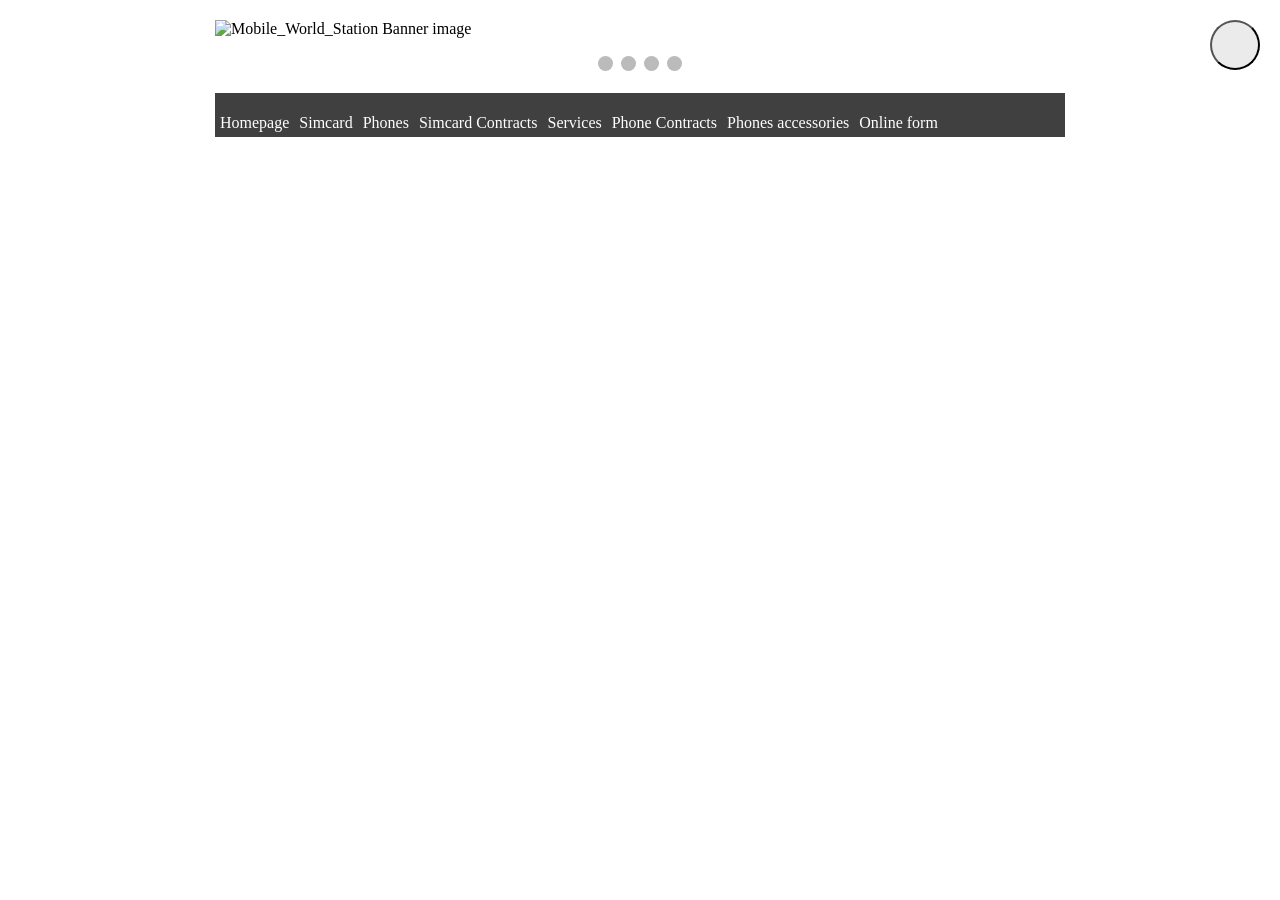
==== U13_A3/E-phones.html @ f4ddad0f "Add files via upload" ====
<!DOCTYPE html>
<html>
<head>
<title>Mobile World Station</title>
<link rel="stylesheet" href="E-phones.css" type=text/css>


<style>

body{

front-family: Arial, Helvetica, sans-serif;
background-{color:#fbfbfb;}
max-width:850px; /*use max-width for fluid behavior*/
Margin: 0 auto; /*A shorthand for centered margins*/ 
padding: 20px; /*Add padding to prevent content from touching the screen edges*/

}
h1{color:#000000;}

p{color:#161716;}

a:link{color:#ffffff;}
a:visited{color:#00aaff;}
a:hover{color:#848484;}

</style>

</head>
<body>
<img src="images/banner_1.png" alt=" Mobile_World_Station Banner image">

 <!-- Slideshow container -->
<div class="slideshow-container">

  <!-- Full-width images with number and caption text -->
  <div class="mySlides fade">
    <div class="numbertext">1 / 4</div>
    <img src="Images/news-1.png" style="width:80%">
    <div class="text">The best phones for 2026!</div> 
  </div>

  <div class="mySlides fade">
    <div class="numbertext">2 / 4</div>
    <img src="Images/" style="width:80%">
    <div class="text">Caption Two</div>
  </div>

  <div class="mySlides fade">
    <div class="numbertext">3 / 4</div>
    <img src="Images/" style="width:80%">
    <div class="text">Caption Three</div>

<div class="mySlides fade">
    <div class="numbertext">4 / 4</div>
    <img src="Images/" style="width:80%">
    <div class="text">Caption Four</div>
</div>

  <!-- Next and previous buttons -->
  <a class="prev" onclick="plusSlides(-1)">&#10094;</a>
  <a class="next" onclick="plusSlides(1)">&#10095;</a>
</div>
<br>

<!-- The dots/circles -->
<div style="text-align:center">
  <span class="dot" onclick="currentSlide(1)"></span>
  <span class="dot" onclick="currentSlide(2)"></span>
  <span class="dot" onclick="currentSlide(3)"></span>
  <span class="dot" onclick="currentSlide(4)"></span>

</div>
<header><button id="theme-switch"> 
<ion-icon name="moon-sharp"></ion-icon>
</button> </header>

<img src="" alt="" >


<nav class="navbar">
<ul>

<p style="text-align:left;">

<li><a href="index.html">Homepage</a></li>
<li><a href="sim.html">Simcard</a></li>
<li><a href="phone.html">Phones</a></li>
<li><a href="E-sim.html">Simcard Contracts</a></li>
<li><a href="serv.html">Services</a></li>
<li><a href="E-phones.html">Phone Contracts</a></li>
<li><a href="object.html">Phones accessories</a></li>
<li><a href="fin.html">Online form</a></li>

</p>
</nav>

<h1></h1>

<p></p>

<img src="" style=float:right

<p></p>

<h2></h2>

<nav>
<ul>

<h3></h3>


</ul>
</nav>
 
<script type="module" src="https://unpkg.com/ionicons@7.1.0/dist/ionicons/ionicons.esm.js"></script>
 </body>
 </html>
---- U13_A3/E-phones.css ----
:root{
--base-color: white;
--base-variant: rgb(235, 235, 235); 
--text-color: black;
--secondary-text:rgb(113, 113, 113);
--primary-color:rgb(0, 110, 255);
--accent-color:rgb(8, 0, 255);
}
.darkmode{
--base-color: black;
--base-variant:rgb(40, 40, 40);
--text-color: white;
--secondary-text: rgb(104, 104, 104);
--primary-color: rgba(255, 128, 0, 0.922);
--accent-color: rgb(235, 141, 0);
}
body{
    margin: 0px;
    background-color: var(--base-color);    
    color: var(--text-color);
}  
#theme-switch{
height: 50px;
width: 50px;
padding: 0px;
border-radius: 50%;
background-color: var(--base-variant);
display: flex;
justify-content: center;
align-items: center;
position: fixed;
top: 20px;
right: 20px;
}
.navbar ul{
list-style-type: none;
background-color: hsl(0, 0%, 25%);
padding: 0px;
margin: 0px;         
overflow: hidden;
}
.navbar a{
color: white;
text-decoration: none;
padding: 5px;
display: block;
text-align: center;    
}
.navbar a:hover{
background-color: hsl(0, 0%, 10%);
}
.navbar li{
float: left;    
}
{box-sizing:border-box}
.slideshow-container{
max-width: 1000px;
position: relative;
margin: auto;
}
.mySlides{display: none;
}
.prev, .next{cursor: pointer;
position: absolute;
top: 50%;
width: auto;
margin-top: -22px;
padding: 16px;
color: white;
font-weight: bold;
font-size: 18px;
transition: 0.6s ease;
border-radius: 0 3px 0;
user-select: none;
}
.next{
right: 0;
border-radius: 3px 0 0 3px;    
}
.prev:hover, .next:hover{
    background-color: rgba(0,0,0,0,8);
}
.text{
    color: #f2f2f2;
    font-size: 15px;
    padding: 8px 12px;
    position: absolute;
    bottom: 8px;width: 100%;
    text-align: center;
}
.nunbertext{
    color: #f2f2f2f;
    font-size: 12px;
    padding: 8px 12px;
    position: absolute;
    top:0;
}
.dot{
    cursor: pointer;
    height: 15px;
    width: 15px;
    margin:0 2px;
    background-color: #bbb;
    border-radius: 50%;
    display: inline-block;
    transition: background-color 0.6s ease; 
}
.active, .dot:hover{
    background-color: #717171;
}
.fade{
    animation-name: fade;
    animation-duration: 1.5s;
}
@keyframes fade;{
    form{opacity: .4;}
    to{opacity: 1;}
}
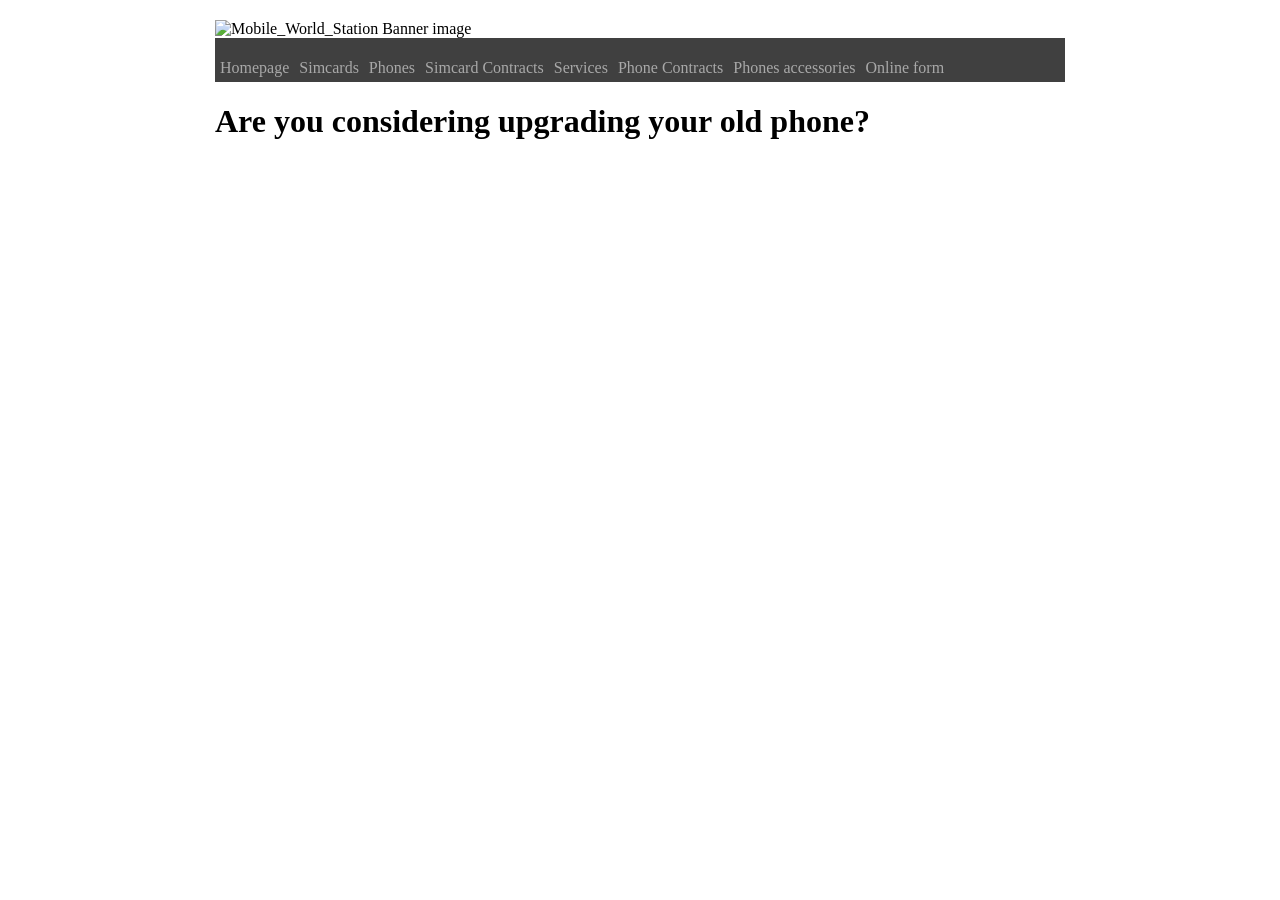
==== commit f038af7c: "Add files via upload" ====
--- a/U13_A3/E-phones.html
+++ b/U13_A3/E-phones.html
@@ -20,62 +20,15 @@
 
 p{color:#161716;}
 
-a:link{color:#ffffff;}
+a:link{color:#a8a8a8;}
 a:visited{color:#00aaff;}
-a:hover{color:#848484;}
+a:hover{color:#0094c1;}
 
 </style>
 
 </head>
 <body>
 <img src="images/banner_1.png" alt=" Mobile_World_Station Banner image">
-
- <!-- Slideshow container -->
-<div class="slideshow-container">
-
-  <!-- Full-width images with number and caption text -->
-  <div class="mySlides fade">
-    <div class="numbertext">1 / 4</div>
-    <img src="Images/news-1.png" style="width:80%">
-    <div class="text">The best phones for 2026!</div> 
-  </div>
-
-  <div class="mySlides fade">
-    <div class="numbertext">2 / 4</div>
-    <img src="Images/" style="width:80%">
-    <div class="text">Caption Two</div>
-  </div>
-
-  <div class="mySlides fade">
-    <div class="numbertext">3 / 4</div>
-    <img src="Images/" style="width:80%">
-    <div class="text">Caption Three</div>
-
-<div class="mySlides fade">
-    <div class="numbertext">4 / 4</div>
-    <img src="Images/" style="width:80%">
-    <div class="text">Caption Four</div>
-</div>
-
-  <!-- Next and previous buttons -->
-  <a class="prev" onclick="plusSlides(-1)">&#10094;</a>
-  <a class="next" onclick="plusSlides(1)">&#10095;</a>
-</div>
-<br>
-
-<!-- The dots/circles -->
-<div style="text-align:center">
-  <span class="dot" onclick="currentSlide(1)"></span>
-  <span class="dot" onclick="currentSlide(2)"></span>
-  <span class="dot" onclick="currentSlide(3)"></span>
-  <span class="dot" onclick="currentSlide(4)"></span>
-
-</div>
-<header><button id="theme-switch"> 
-<ion-icon name="moon-sharp"></ion-icon>
-</button> </header>
-
-<img src="" alt="" >
 
 
 <nav class="navbar">
@@ -84,7 +37,7 @@
 <p style="text-align:left;">
 
 <li><a href="index.html">Homepage</a></li>
-<li><a href="sim.html">Simcard</a></li>
+<li><a href="sim.html">Simcards</a></li>
 <li><a href="phone.html">Phones</a></li>
 <li><a href="E-sim.html">Simcard Contracts</a></li>
 <li><a href="serv.html">Services</a></li>
@@ -95,25 +48,9 @@
 </p>
 </nav>
 
-<h1></h1>
-
-<p></p>
-
-<img src="" style=float:right
-
-<p></p>
-
-<h2></h2>
-
-<nav>
-<ul>
-
-<h3></h3>
+<h1>Are you considering upgrading your old phone?</h1>
 
 
-</ul>
-</nav>
  
-<script type="module" src="https://unpkg.com/ionicons@7.1.0/dist/ionicons/ionicons.esm.js"></script>
  </body>
  </html>
--- a/U13_A3/E-phones.css
+++ b/U13_A3/E-phones.css
@@ -1,37 +1,4 @@
-:root{
---base-color: white;
---base-variant: rgb(235, 235, 235); 
---text-color: black;
---secondary-text:rgb(113, 113, 113);
---primary-color:rgb(0, 110, 255);
---accent-color:rgb(8, 0, 255);
-}
-.darkmode{
---base-color: black;
---base-variant:rgb(40, 40, 40);
---text-color: white;
---secondary-text: rgb(104, 104, 104);
---primary-color: rgba(255, 128, 0, 0.922);
---accent-color: rgb(235, 141, 0);
-}
-body{
-    margin: 0px;
-    background-color: var(--base-color);    
-    color: var(--text-color);
-}  
-#theme-switch{
-height: 50px;
-width: 50px;
-padding: 0px;
-border-radius: 50%;
-background-color: var(--base-variant);
-display: flex;
-justify-content: center;
-align-items: center;
-position: fixed;
-top: 20px;
-right: 20px;
-}
+
 .navbar ul{
 list-style-type: none;
 background-color: hsl(0, 0%, 25%);
@@ -51,68 +18,4 @@
 }
 .navbar li{
 float: left;    
-}
-{box-sizing:border-box}
-.slideshow-container{
-max-width: 1000px;
-position: relative;
-margin: auto;
-}
-.mySlides{display: none;
-}
-.prev, .next{cursor: pointer;
-position: absolute;
-top: 50%;
-width: auto;
-margin-top: -22px;
-padding: 16px;
-color: white;
-font-weight: bold;
-font-size: 18px;
-transition: 0.6s ease;
-border-radius: 0 3px 0;
-user-select: none;
-}
-.next{
-right: 0;
-border-radius: 3px 0 0 3px;    
-}
-.prev:hover, .next:hover{
-    background-color: rgba(0,0,0,0,8);
-}
-.text{
-    color: #f2f2f2;
-    font-size: 15px;
-    padding: 8px 12px;
-    position: absolute;
-    bottom: 8px;width: 100%;
-    text-align: center;
-}
-.nunbertext{
-    color: #f2f2f2f;
-    font-size: 12px;
-    padding: 8px 12px;
-    position: absolute;
-    top:0;
-}
-.dot{
-    cursor: pointer;
-    height: 15px;
-    width: 15px;
-    margin:0 2px;
-    background-color: #bbb;
-    border-radius: 50%;
-    display: inline-block;
-    transition: background-color 0.6s ease; 
-}
-.active, .dot:hover{
-    background-color: #717171;
-}
-.fade{
-    animation-name: fade;
-    animation-duration: 1.5s;
-}
-@keyframes fade;{
-    form{opacity: .4;}
-    to{opacity: 1;}
 }
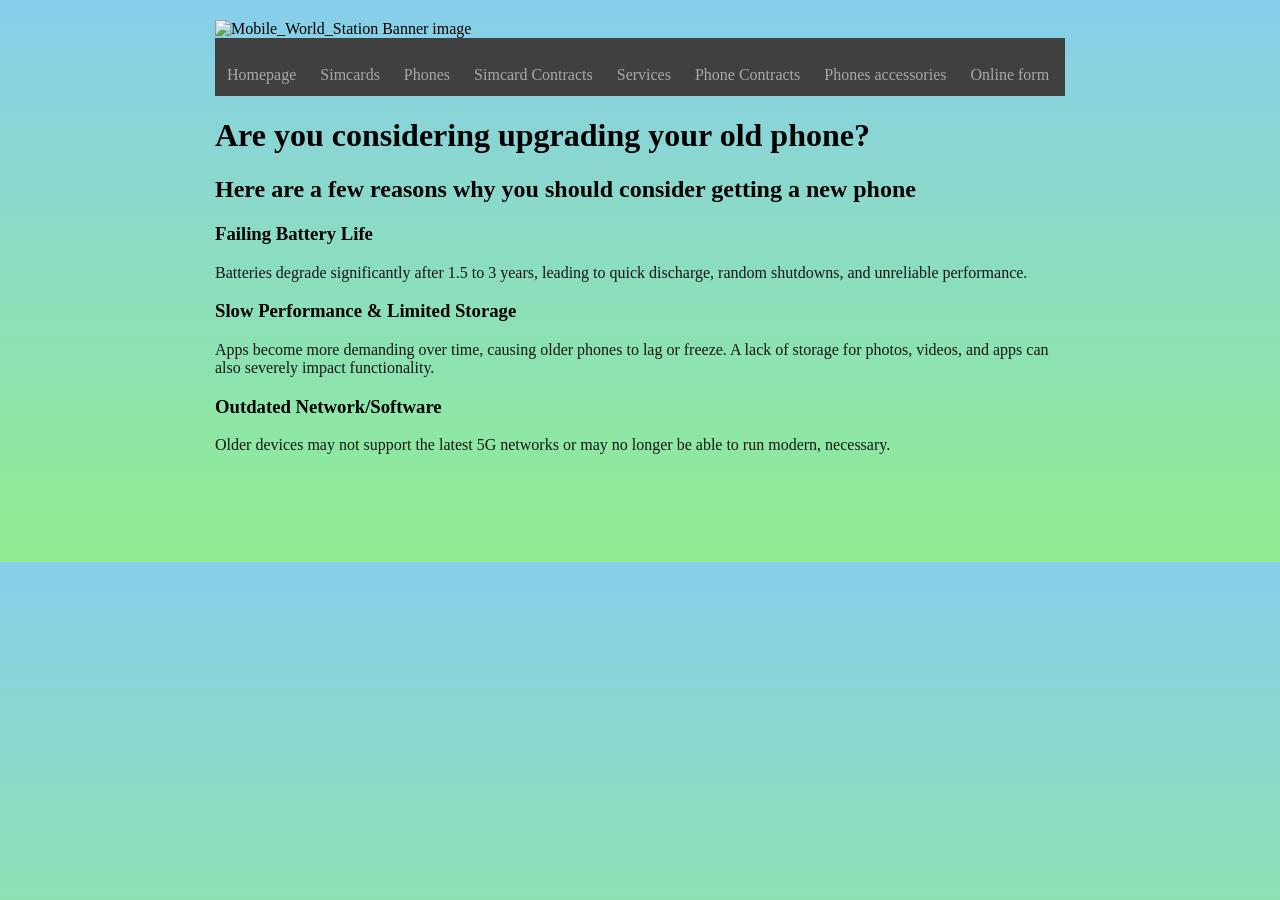
==== commit 0289fee8: "Add files via upload" ====
--- a/U13_A3/E-phones.html
+++ b/U13_A3/E-phones.html
@@ -4,13 +4,12 @@
 <title>Mobile World Station</title>
 <link rel="stylesheet" href="E-phones.css" type=text/css>
 
-
 <style>
 
 body{
 
 front-family: Arial, Helvetica, sans-serif;
-background-{color:#fbfbfb;}
+background-{color:#00919b;}
 max-width:850px; /*use max-width for fluid behavior*/
 Margin: 0 auto; /*A shorthand for centered margins*/ 
 padding: 20px; /*Add padding to prevent content from touching the screen edges*/
@@ -50,7 +49,17 @@
 
 <h1>Are you considering upgrading your old phone?</h1>
 
+<h2> Here are a few reasons why you should consider getting a new phone</h2>
 
- 
+<h3>Failing Battery Life</h3>
+<p>Batteries degrade significantly after 1.5 to 3 years, leading to quick discharge, random shutdowns, and unreliable performance.</p>
+<h3>Slow Performance & Limited Storage</h3>
+<p>Apps become more demanding over time, causing older phones to lag or freeze. A lack of storage for photos, videos, and apps can also severely impact functionality.</p>
+<h3>Outdated Network/Software</h3>
+<p> Older devices may not support the latest 5G networks or may no longer be able to run modern, necessary.</p>
+
+<br></br>
+<br></br>
+
  </body>
  </html>
--- a/U13_A3/E-phones.css
+++ b/U13_A3/E-phones.css
@@ -1,4 +1,6 @@
-
+body{
+    background: linear-gradient(skyblue,lightgreen)
+}
 .navbar ul{
 list-style-type: none;
 background-color: hsl(0, 0%, 25%);
@@ -9,7 +11,7 @@
 .navbar a{
 color: white;
 text-decoration: none;
-padding: 5px;
+padding: 12px;
 display: block;
 text-align: center;    
 }
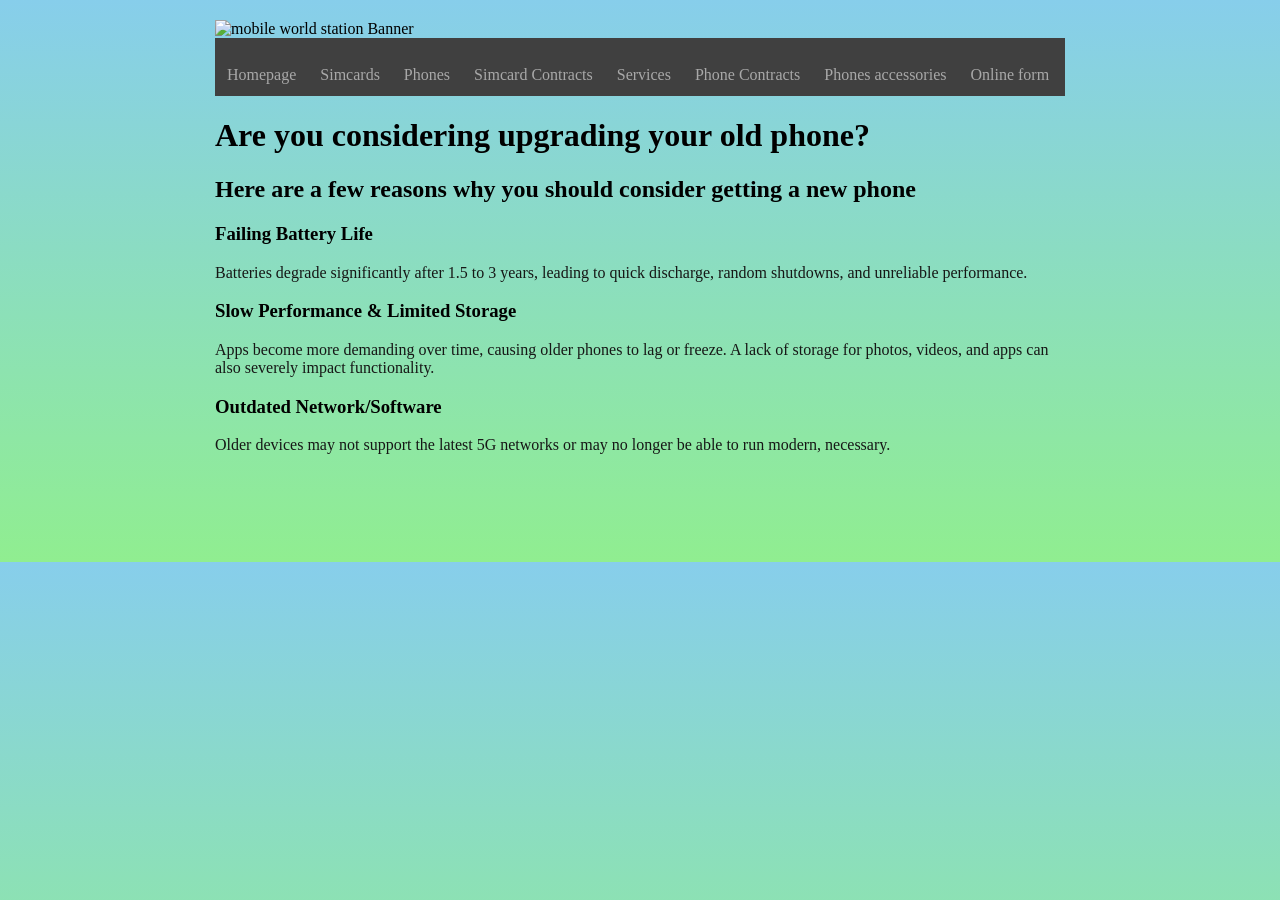
==== commit d00b4dc7: "Add files via upload" ====
--- a/U13_A3/E-phones.html
+++ b/U13_A3/E-phones.html
@@ -27,8 +27,7 @@
 
 </head>
 <body>
-<img src="images/banner_1.png" alt=" Mobile_World_Station Banner image">
-
+<image src="images/baner_1.png"alt="mobile world station Banner">
 
 <nav class="navbar">
 <ul>
